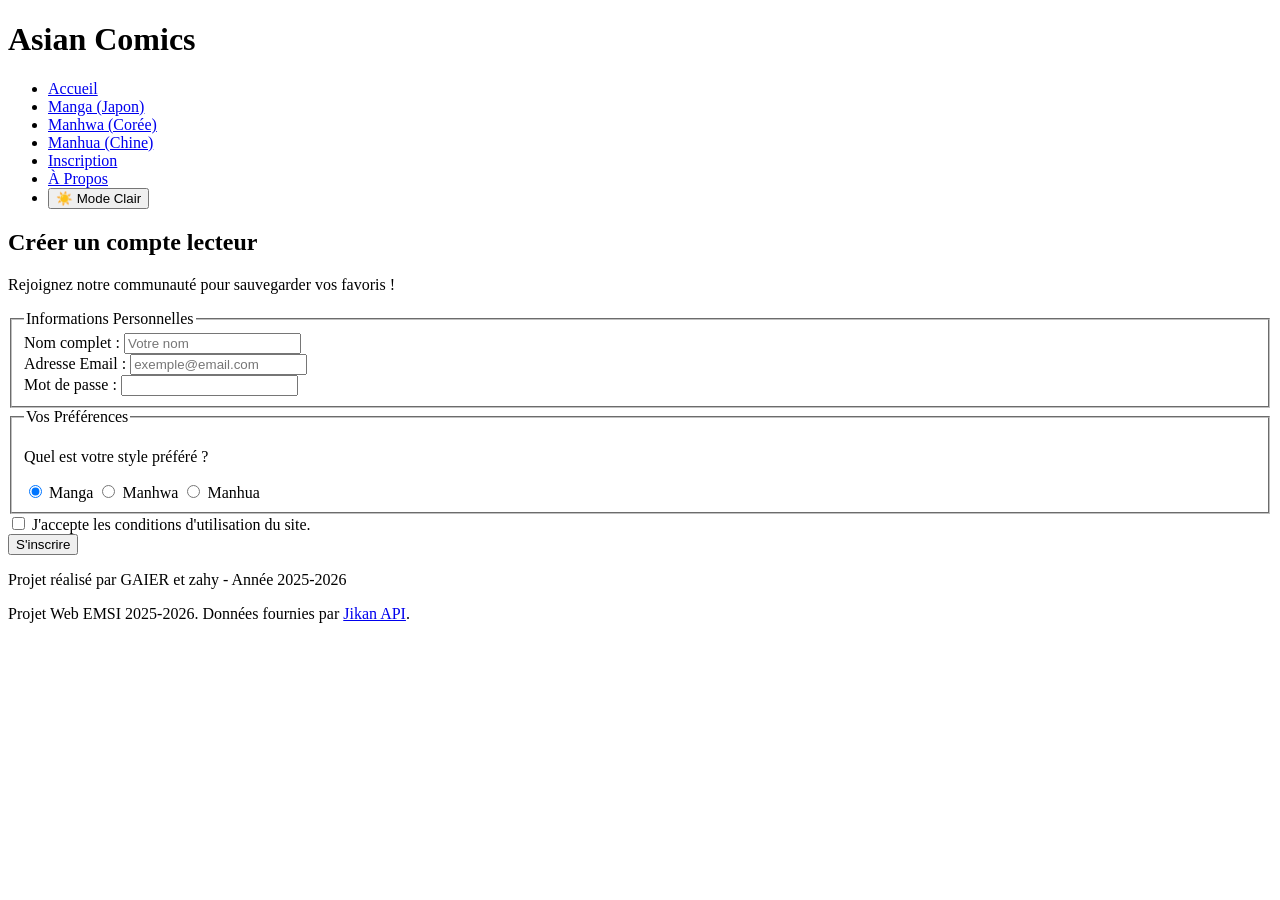
==== pages/inscription.html @ 557c0ce2 "first commit" ====
<!DOCTYPE html>
<html lang="fr">
<head>
    <meta charset="UTF-8">
    <meta name="viewport" content="width=device-width, initial-scale=1.0">
    <title>Inscription - Asian Comics</title>
    <link rel="stylesheet" href="./style/style.css">
</head>
<body>
    <header>
        <h1>Asian Comics</h1>
        <nav>
            <ul>
                <li><a href="index.html">Accueil</a></li>
                <li><a href="./pages/manga.html">Manga (Japon)</a></li>
                <li><a href="./pages/manhwa.html">Manhwa (Corée)</a></li>
                <li><a href="./pages/manhua.html">Manhua (Chine)</a></li>
                <li><a href="./pages/inscription.html">Inscription</a></li>
                <li><a href="./pages/apropos.html">À Propos</a></li>
                <li><button id="theme-toggle" class="theme-btn">☀️ Mode Clair</button></li>
            </ul>
        </nav>
    </header>

    <main class="form-wrapper">
        <section class="form-container">
            <h2>Créer un compte lecteur</h2>
            <p>Rejoignez notre communauté pour sauvegarder vos favoris !</p>

            <form action="#" method="POST">
                <fieldset>
                    <legend>Informations Personnelles</legend>
                    
                    <div class="input-group">
                        <label for="nom">Nom complet :</label>
                        <input type="text" id="nom" name="nom" required placeholder="Votre nom">
                    </div>

                    <div class="input-group">
                        <label for="email">Adresse Email :</label>
                        <input type="email" id="email" name="email" required placeholder="exemple@email.com">
                    </div>

                    <div class="input-group">
                        <label for="password">Mot de passe :</label>
                        <input type="password" id="password" name="password" required minlength="8">
                    </div>
                </fieldset>

                <fieldset>
                    <legend>Vos Préférences</legend>
                    <p class="radio-label">Quel est votre style préféré ?</p>
                    
                    <div class="radio-group">
                        <input type="radio" id="pref-manga" name="preference" value="manga" checked>
                        <label for="pref-manga">Manga</label>

                        <input type="radio" id="pref-manhwa" name="preference" value="manhwa">
                        <label for="pref-manhwa">Manhwa</label>

                        <input type="radio" id="pref-manhua" name="preference" value="manhua">
                        <label for="pref-manhua">Manhua</label>
                    </div>
                </fieldset>

                <div class="checkbox-group">
                    <input type="checkbox" id="terms" name="terms" required>
                    <label for="terms">J'accepte les conditions d'utilisation du site.</label>
                </div>

                <button type="submit" class="submit-btn">S'inscrire</button>
            </form>
        </section>
    </main>

    <footer>
         <p>Projet réalisé par GAIER et zahy - Année 2025-2026</p>
        <p>Projet Web EMSI 2025-2026. Données fournies par <a href="https://jikan.moe/" target="_blank">Jikan API</a>.</p>
    </footer>
</body>
</html>
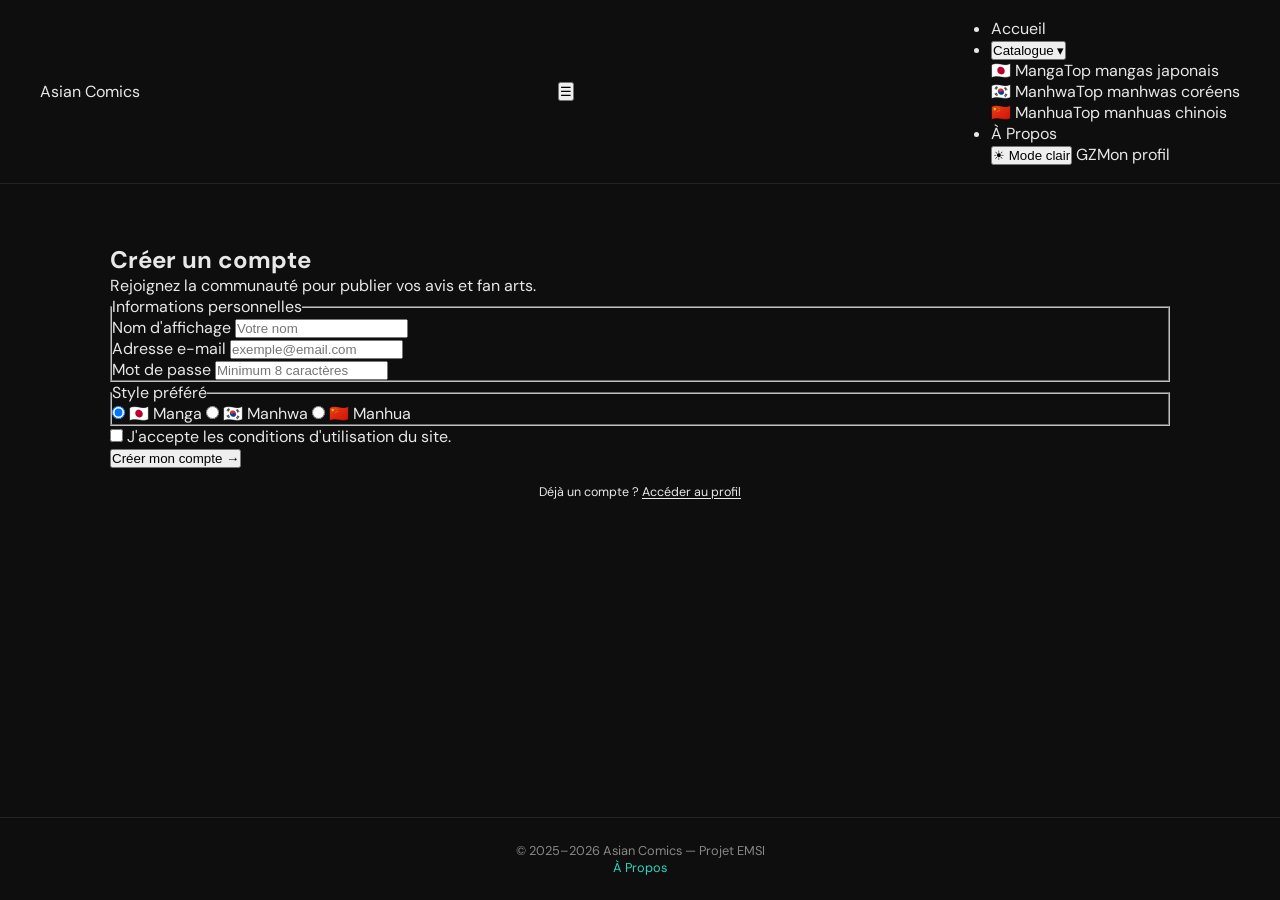
==== commit ba6fa55b: "v1" ====
--- a/pages/inscription.html
+++ b/pages/inscription.html
@@ -3,79 +3,133 @@
 <head>
     <meta charset="UTF-8">
     <meta name="viewport" content="width=device-width, initial-scale=1.0">
-    <title>Inscription - Asian Comics</title>
-    <link rel="stylesheet" href="./style/style.css">
+    <title>Inscription — Asian Comics</title>
+    <link rel="stylesheet" href="../style/style.css">
 </head>
 <body>
-    <header>
-        <h1>Asian Comics</h1>
-        <nav>
-            <ul>
-                <li><a href="index.html">Accueil</a></li>
-                <li><a href="./pages/manga.html">Manga (Japon)</a></li>
-                <li><a href="./pages/manhwa.html">Manhwa (Corée)</a></li>
-                <li><a href="./pages/manhua.html">Manhua (Chine)</a></li>
-                <li><a href="./pages/inscription.html">Inscription</a></li>
-                <li><a href="./pages/apropos.html">À Propos</a></li>
-                <li><button id="theme-toggle" class="theme-btn">☀️ Mode Clair</button></li>
-            </ul>
+
+<header>
+    <div class="container">
+        <nav class="navbar">
+            <a href="../index.html" class="navbar-brand">
+                <span class="brand-dot"></span>Asian Comics
+            </a>
+            <button class="navbar-toggler"
+                onclick="document.getElementById('navCollapse').classList.toggle('open')">☰</button>
+            <div class="navbar-collapse" id="navCollapse">
+                <ul class="navbar-nav">
+                    <li class="nav-item"><a class="nav-link" href="../index.html">Accueil</a></li>
+                    <li class="nav-item nav-dropdown">
+                        <button class="nav-link">Catalogue <span class="dropdown-arrow">▾</span></button>
+                        <div class="dropdown-menu">
+                            <a class="dropdown-item" href="manga.html">
+                                <span class="di-icon">🇯🇵</span>
+                                <span class="di-text"><span class="di-label">Manga</span><span class="di-sub">Top mangas japonais</span></span>
+                            </a>
+                            <div class="dropdown-sep"></div>
+                            <a class="dropdown-item" href="manhwa.html">
+                                <span class="di-icon">🇰🇷</span>
+                                <span class="di-text"><span class="di-label">Manhwa</span><span class="di-sub">Top manhwas coréens</span></span>
+                            </a>
+                            <div class="dropdown-sep"></div>
+                            <a class="dropdown-item" href="manhua.html">
+                                <span class="di-icon">🇨🇳</span>
+                                <span class="di-text"><span class="di-label">Manhua</span><span class="di-sub">Top manhuas chinois</span></span>
+                            </a>
+                        </div>
+                    </li>
+                    <li class="nav-item"><a class="nav-link" href="apropos.html">À Propos</a></li>
+                </ul>
+                <div class="navbar-right">
+                    <button id="theme-toggle" class="theme-btn">☀ Mode clair</button>
+                    <a href="./profil.html" class="profile-btn">
+                        <span class="profile-avatar-sm">GZ</span>Mon profil
+                    </a>
+                </div>
+            </div>
         </nav>
-    </header>
+    </div>
+</header>
 
-    <main class="form-wrapper">
-        <section class="form-container">
-            <h2>Créer un compte lecteur</h2>
-            <p>Rejoignez notre communauté pour sauvegarder vos favoris !</p>
+<main class="form-wrapper">
+    <section class="form-container">
+        <h2>Créer un compte</h2>
+        <p>Rejoignez la communauté pour publier vos avis et fan arts.</p>
 
-            <form action="#" method="POST">
-                <fieldset>
-                    <legend>Informations Personnelles</legend>
-                    
-                    <div class="input-group">
-                        <label for="nom">Nom complet :</label>
-                        <input type="text" id="nom" name="nom" required placeholder="Votre nom">
-                    </div>
+        <form onsubmit="handleRegister(event)">
+            <fieldset>
+                <legend>Informations personnelles</legend>
+                <div class="input-group">
+                    <label for="nom">Nom d'affichage</label>
+                    <input type="text" id="nom" required placeholder="Votre nom">
+                </div>
+                <div class="input-group">
+                    <label for="email">Adresse e-mail</label>
+                    <input type="email" id="email" required placeholder="exemple@email.com">
+                </div>
+                <div class="input-group">
+                    <label for="password">Mot de passe</label>
+                    <input type="password" id="password" required minlength="8" placeholder="Minimum 8 caractères">
+                </div>
+            </fieldset>
 
-                    <div class="input-group">
-                        <label for="email">Adresse Email :</label>
-                        <input type="email" id="email" name="email" required placeholder="exemple@email.com">
-                    </div>
+            <fieldset>
+                <legend>Style préféré</legend>
+                <div class="pref-row">
+                    <label class="pref-item">
+                        <input type="radio" name="preference" value="manga" checked>
+                        <span>🇯🇵 Manga</span>
+                    </label>
+                    <label class="pref-item">
+                        <input type="radio" name="preference" value="manhwa">
+                        <span>🇰🇷 Manhwa</span>
+                    </label>
+                    <label class="pref-item">
+                        <input type="radio" name="preference" value="manhua">
+                        <span>🇨🇳 Manhua</span>
+                    </label>
+                </div>
+            </fieldset>
 
-                    <div class="input-group">
-                        <label for="password">Mot de passe :</label>
-                        <input type="password" id="password" name="password" required minlength="8">
-                    </div>
-                </fieldset>
+            <div class="checkbox-row">
+                <input type="checkbox" id="terms" required>
+                <label for="terms">J'accepte les conditions d'utilisation du site.</label>
+            </div>
 
-                <fieldset>
-                    <legend>Vos Préférences</legend>
-                    <p class="radio-label">Quel est votre style préféré ?</p>
-                    
-                    <div class="radio-group">
-                        <input type="radio" id="pref-manga" name="preference" value="manga" checked>
-                        <label for="pref-manga">Manga</label>
+            <button type="submit" class="submit-btn">Créer mon compte →</button>
+        </form>
 
-                        <input type="radio" id="pref-manhwa" name="preference" value="manhwa">
-                        <label for="pref-manhwa">Manhwa</label>
+        <p style="text-align:center;margin-top:16px;font-size:.78rem;color:var(--paper-dim);">
+            Déjà un compte ?
+            <a href="./profil.html" style="color:var(--red);text-decoration:underline;text-underline-offset:2px;">
+                Accéder au profil
+            </a>
+        </p>
+    </section>
+</main>
 
-                        <input type="radio" id="pref-manhua" name="preference" value="manhua">
-                        <label for="pref-manhua">Manhua</label>
-                    </div>
-                </fieldset>
+<footer>
+    <div class="container">
+        <div class="footer-inner">
+            <p>© 2025–2026 Asian Comics — Projet EMSI</p>
+            <div class="footer-links">
+                <a href="./apropos.html">À Propos</a>
+            </div>
+        </div>
+    </div>
+</footer>
 
-                <div class="checkbox-group">
-                    <input type="checkbox" id="terms" name="terms" required>
-                    <label for="terms">J'accepte les conditions d'utilisation du site.</label>
-                </div>
-
-                <button type="submit" class="submit-btn">S'inscrire</button>
-            </form>
-        </section>
-    </main>
-
-    <footer>
-         <p>Projet réalisé par GAIER et zahy - Année 2025-2026</p>
-        <p>Projet Web EMSI 2025-2026. Données fournies par <a href="https://jikan.moe/" target="_blank">Jikan API</a>.</p>
-    </footer>
+<script src="../script.js"></script>
+<script>
+function handleRegister(e) {
+    e.preventDefault();
+    const name  = document.getElementById('nom').value.trim();
+    const email = document.getElementById('email').value.trim();
+    if (name)  localStorage.setItem('profileName', name);
+    if (email) localStorage.setItem('profileEmail', email);
+    alert('Compte créé avec succès ! Bienvenue, ' + name + ' !');
+    window.location.href = './profil.html';
+}
+</script>
 </body>
-</html>+</html>
--- a/style/style.css
+++ b/style/style.css
@@ -0,0 +1,233 @@
+@import url('https://fonts.googleapis.com/css2?family=DM+Sans:wght@400;500;700&display=swap');
+
+* {
+  margin: 0;
+  padding: 0;
+  box-sizing: border-box;
+}
+
+:root {
+  --bg: #0e0e0e;
+  --surface: #161616;
+  --border: #222;
+  --teal: #2dd4bf;
+  --text: #e8e8e8;
+  --muted: #888;
+}
+
+body {
+  font-family: 'DM Sans', sans-serif;
+  background: var(--bg);
+  color: var(--text);
+  min-height: 100vh;
+  display: flex;
+  flex-direction: column;
+}
+
+a { color: inherit; text-decoration: none; }
+
+nav {
+  display: flex;
+  align-items: center;
+  justify-content: space-between;
+  padding: 18px 40px;
+  border-bottom: 1px solid var(--border);
+}
+
+.logo {
+  font-size: 1.1rem;
+  font-weight: 700;
+  letter-spacing: -0.5px;
+}
+
+.logo span {
+  color: var(--teal);
+}
+
+.nav-links {
+  display: flex;
+  gap: 32px;
+  list-style: none;
+}
+
+.nav-links a {
+  font-size: 0.9rem;
+  color: var(--muted);
+  transition: color 0.2s;
+}
+
+.nav-links a:hover,
+.nav-links a.active {
+  color: var(--teal);
+}
+
+main {
+  flex: 1;
+  max-width: 1100px;
+  margin: 0 auto;
+  padding: 60px 20px;
+  width: 100%;
+}
+
+.hero {
+  text-align: center;
+  padding: 80px 20px;
+}
+
+.hero h1 {
+  font-size: 3rem;
+  font-weight: 700;
+  letter-spacing: -1.5px;
+  line-height: 1.1;
+}
+
+.hero h1 span {
+  color: var(--teal);
+}
+
+.hero p {
+  color: var(--muted);
+  margin: 16px 0 40px;
+  font-size: 1.05rem;
+}
+
+.hero-links {
+  display: flex;
+  gap: 16px;
+  justify-content: center;
+  flex-wrap: wrap;
+}
+
+.pill {
+  padding: 12px 24px;
+  border: 1px solid var(--border);
+  border-radius: 6px;
+  font-size: 0.9rem;
+  color: var(--muted);
+  transition: all 0.2s;
+}
+
+.pill:hover {
+  border-color: var(--teal);
+  color: var(--teal);
+}
+
+.page-title {
+  font-size: 1.6rem;
+  font-weight: 700;
+  margin-bottom: 8px;
+}
+
+.page-title span {
+  color: var(--teal);
+}
+
+.page-sub {
+  color: var(--muted);
+  font-size: 0.9rem;
+  margin-bottom: 32px;
+}
+
+.search-input {
+  width: 100%;
+  max-width: 400px;
+  background: var(--surface);
+  border: 1px solid var(--border);
+  color: var(--text);
+  padding: 10px 16px;
+  border-radius: 6px;
+  font-size: 0.9rem;
+  font-family: inherit;
+  margin-bottom: 40px;
+  display: block;
+  outline: none;
+  transition: border-color 0.2s;
+}
+
+.search-input:focus {
+  border-color: var(--teal);
+}
+
+.grid {
+  display: grid;
+  grid-template-columns: repeat(auto-fill, minmax(180px, 1fr));
+  gap: 20px;
+}
+
+.card {
+  background: var(--surface);
+  border: 1px solid var(--border);
+  border-radius: 8px;
+  overflow: hidden;
+  transition: border-color 0.2s;
+}
+
+.card:hover {
+  border-color: var(--teal);
+}
+
+.card img {
+  width: 100%;
+  aspect-ratio: 2/3;
+  object-fit: cover;
+  display: block;
+}
+
+.card-body {
+  padding: 12px;
+}
+
+.card-title {
+  font-size: 0.85rem;
+  font-weight: 600;
+  margin-bottom: 4px;
+  white-space: nowrap;
+  overflow: hidden;
+  text-overflow: ellipsis;
+}
+
+.card-score {
+  font-size: 0.78rem;
+  color: var(--teal);
+  margin-bottom: 8px;
+}
+
+.card-link {
+  font-size: 0.75rem;
+  color: var(--muted);
+  border: 1px solid var(--border);
+  padding: 4px 10px;
+  border-radius: 4px;
+  display: inline-block;
+  transition: all 0.2s;
+}
+
+.card-link:hover {
+  border-color: var(--teal);
+  color: var(--teal);
+}
+
+.loading,
+.empty {
+  color: var(--muted);
+  font-size: 0.9rem;
+  padding: 40px 0;
+}
+
+footer {
+  text-align: center;
+  padding: 24px;
+  color: var(--muted);
+  font-size: 0.8rem;
+  border-top: 1px solid var(--border);
+}
+
+footer a {
+  color: var(--teal);
+}
+
+@media (max-width: 600px) {
+  nav { padding: 16px 20px; }
+  .nav-links { gap: 16px; }
+  .hero h1 { font-size: 2rem; }
+}
